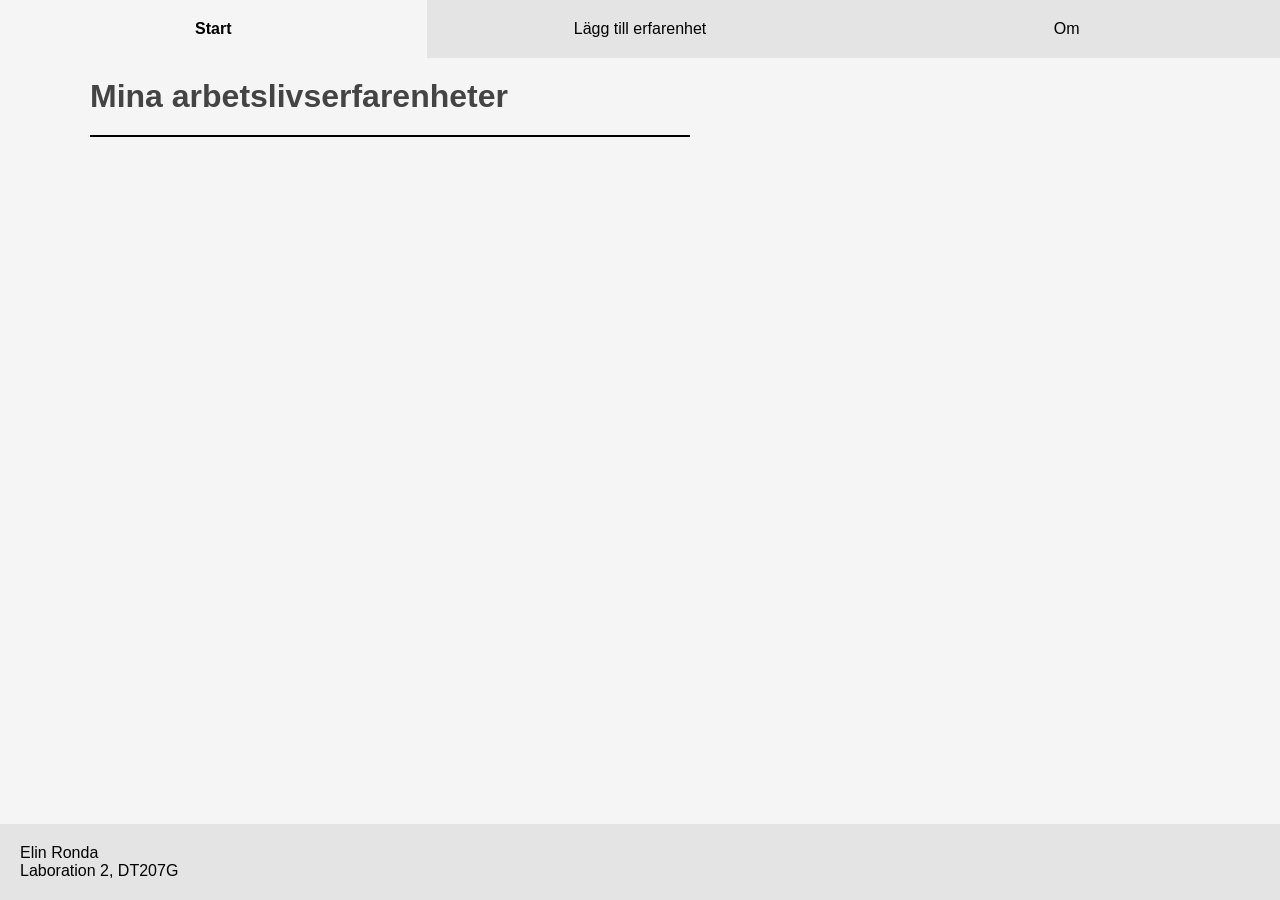
==== index.html @ 7d255be9 "Första commit" ====
<!DOCTYPE html>
<html lang="sv">
<head>
    <meta charset="UTF-8">
    <meta name="viewport" content="width=device-width, initial-scale=1.0">
    <link rel="stylesheet" href="styles.css">
    <title>Arbetslivserfarenheter</title>
</head>
<body>
    <header>
        <ul class="nav-lista">
            <li class="lista active"><a href="index.html">Start</a></li>
            <li class="lista"><a href="add.html">Lägg till erfarenhet</a></li>
            <li class="lista"><a href="about.html">Om</a></li>
        </ul>
    </header>
    <main>
    <h1>Mina arbetslivserfarenheter</h1>
    <ul id="list"></ul>
    </main>
    <footer>
        <p>Elin Ronda</p>
        <p>Laboration 2, DT207G</p>
    </footer>
    <script src="main.js"></script>
</body>

</html>
---- styles.css ----
* {
    margin: 0;
    padding: 0;
    box-sizing: border-box;
}

body {
    font-family: 'Lucida Sans', 'Lucida Sans Regular', 'Lucida Grande', 'Lucida Sans Unicode', Geneva, Verdana, sans-serif;
    background-color: #f5f5f5;
    display: flex;
    flex-direction: column;
    min-height: 100vh;

}

.nav-lista {
    display: flex;
    width: 100%;
    
}

.lista {
    list-style: none;
border-bottom: none;
background-color: #e4e4e4;
flex: 1;
text-align: center;
padding: 20px;

}

.lista a {
    text-decoration: none;
    color: black;
    
}

.lista:hover {
    background-color: rgb(149, 187, 149);
    cursor: pointer;
}

.active {
    background-color: #f5f5f5;
    font-weight: bold;
}


main {
    width: 1100px;
    margin: 0 auto;
    flex: 1;
}

h1 {
    margin-top: 20px;
    color: #444444;
}

#list {
    list-style: none;
    width: 600px;
    padding-left: 0;
    border: 1px solid black;
margin-top: 20px;
}

li {
    padding: 10px;
}

#list li:not(:last-child) {
    border-bottom: 1px solid black;
}

#list li:nth-child(even) {
    background-color: white;
}

button {
    margin-left: 10px;
    background-color: #333;
    color: white;
    border-radius: 15px;
    padding: 10px;
    cursor: pointer;
}

footer {
    background-color: #e4e4e4;
    padding: 20px;
}
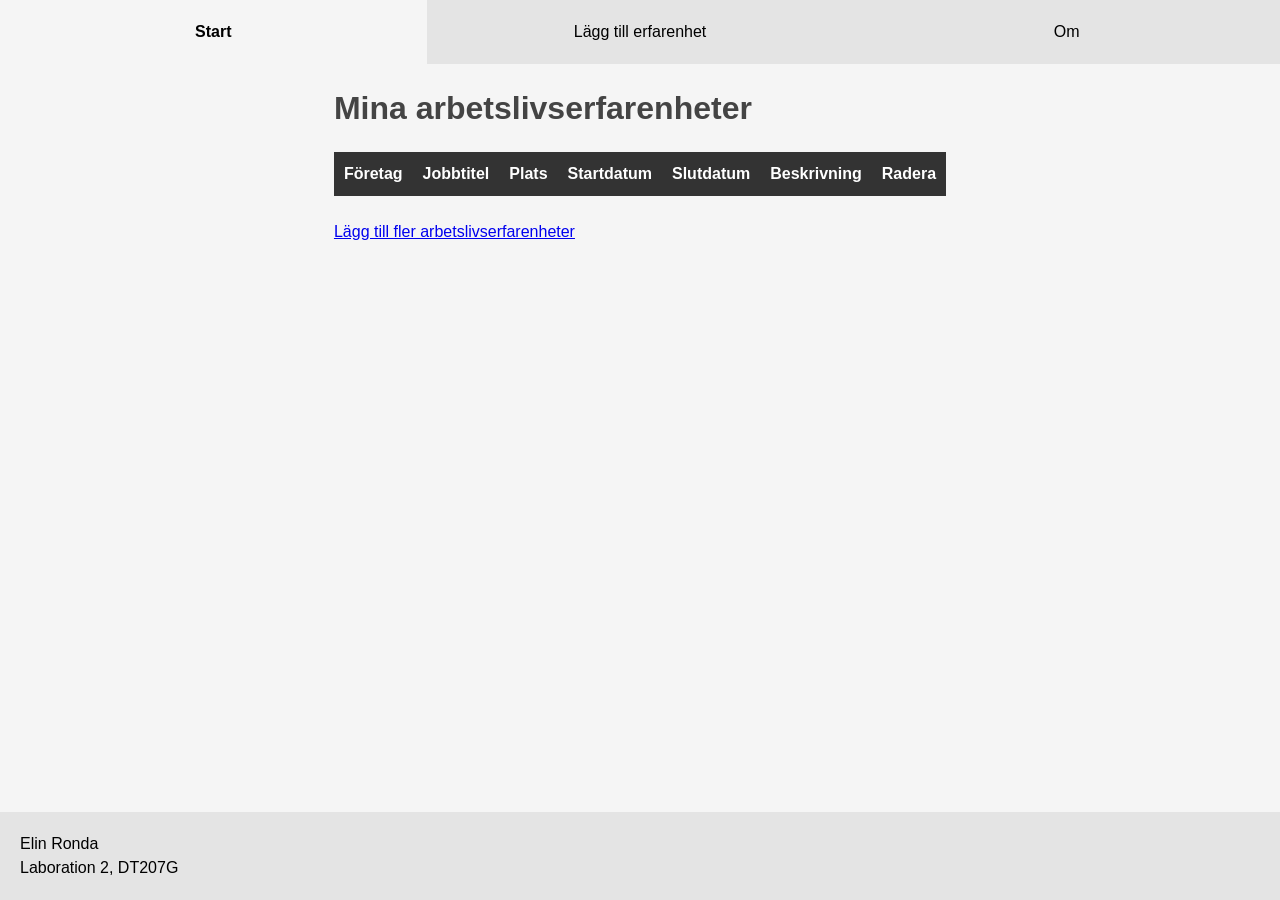
==== commit 5e6b028c: "Ändrat från list till table och uppdaterat about.html" ====
--- a/index.html
+++ b/index.html
@@ -1,11 +1,13 @@
 <!DOCTYPE html>
 <html lang="sv">
+
 <head>
     <meta charset="UTF-8">
     <meta name="viewport" content="width=device-width, initial-scale=1.0">
     <link rel="stylesheet" href="styles.css">
     <title>Arbetslivserfarenheter</title>
 </head>
+
 <body>
     <header>
         <ul class="nav-lista">
@@ -15,8 +17,24 @@
         </ul>
     </header>
     <main>
-    <h1>Mina arbetslivserfarenheter</h1>
-    <ul id="list"></ul>
+        <h1>Mina arbetslivserfarenheter</h1>
+        <div class="tablecontainer">
+        <table id="list">
+            <thead>
+                <tr>
+                    <th>Företag</th>
+                    <th>Jobbtitel</th>
+                    <th>Plats</th>
+                    <th>Startdatum</th>
+                    <th>Slutdatum</th>
+                    <th>Beskrivning</th>
+                    <th>Radera</th>
+                </tr>
+            </thead>
+            <tbody></tbody>
+        </table>
+    </div><br>
+        <a href="add.html">Lägg till fler arbetslivserfarenheter</a>
     </main>
     <footer>
         <p>Elin Ronda</p>
--- a/styles.css
+++ b/styles.css
@@ -10,7 +10,7 @@
     display: flex;
     flex-direction: column;
     min-height: 100vh;
-
+line-height: 1.5;
 }
 
 .nav-lista {
@@ -32,7 +32,7 @@
 .lista a {
     text-decoration: none;
     color: black;
-    
+    display: block; /*För att hela ytan ska vara klickbar*/
 }
 
 .lista:hover {
@@ -47,34 +47,40 @@
 
 
 main {
-    width: 1100px;
+   max-width: 1100px;
     margin: 0 auto;
     flex: 1;
 }
 
-h1 {
+h1, h2 {
     margin-top: 20px;
     color: #444444;
 }
 
-#list {
-    list-style: none;
-    width: 600px;
-    padding-left: 0;
-    border: 1px solid black;
+table {
+width: 100%;
+border-collapse: collapse;
 margin-top: 20px;
 }
 
-li {
+th {
+    background-color: #333;
+    color: white;
     padding: 10px;
+    text-align: left;
 }
 
-#list li:not(:last-child) {
-    border-bottom: 1px solid black;
+td {
+    padding: 10px;
+    border-bottom: 1px solid #ddd;
 }
 
-#list li:nth-child(even) {
-    background-color: white;
+tr:nth-child(even) {
+    background-color: #f9f9f9;
+}
+
+.tablecontainer {
+  overflow-x: auto;
 }
 
 button {
@@ -86,6 +92,17 @@
     cursor: pointer;
 }
 
+.add-h1 {
+    margin-bottom: 20px;
+}
+
+input {
+    padding: 10px;
+    max-width: 400px;
+    width: 100%;
+    margin-bottom: 20px;
+}
+
 footer {
     background-color: #e4e4e4;
     padding: 20px;
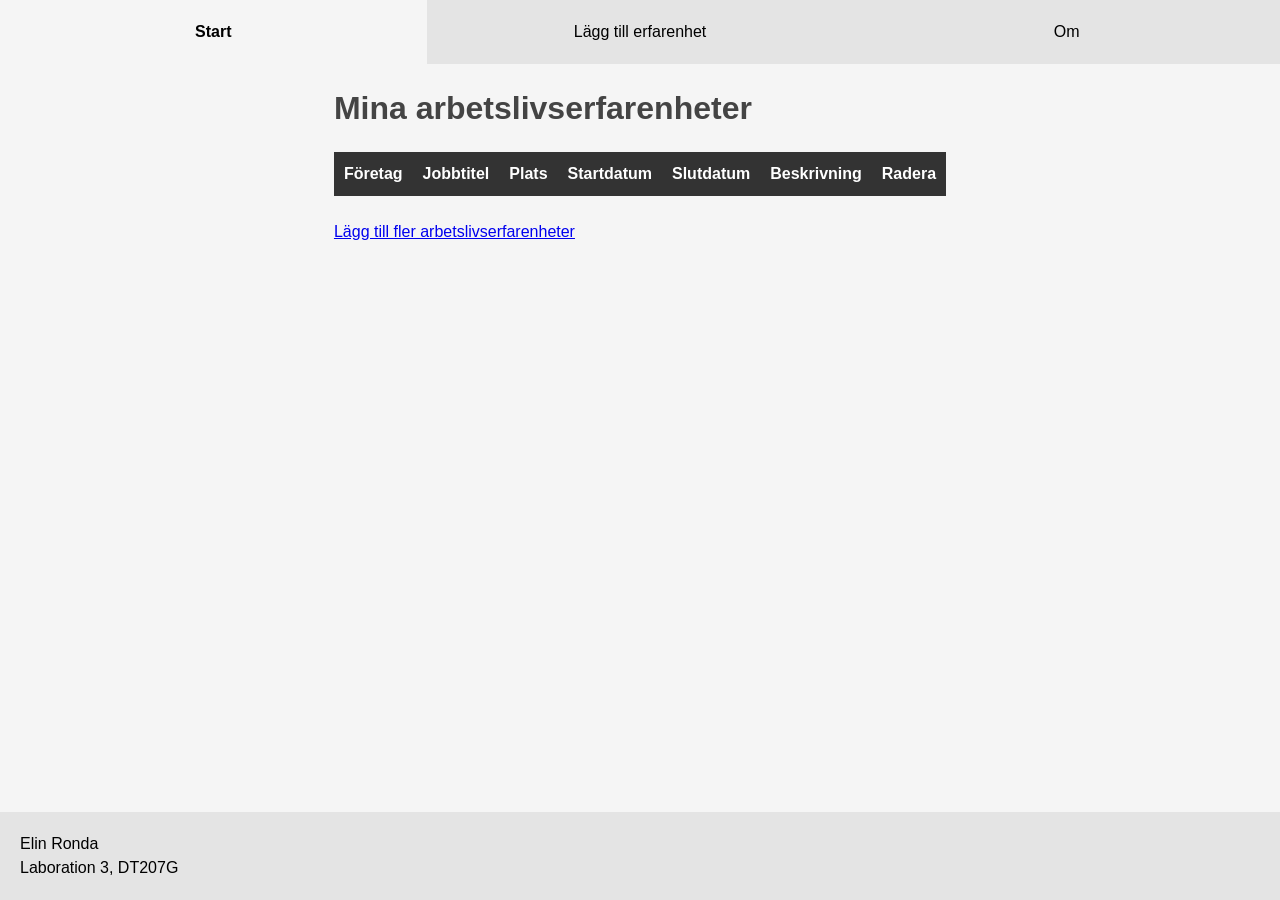
==== commit d53efadc: "Redigerat README och skrivit om about-sidan" ====
--- a/index.html
+++ b/index.html
@@ -38,7 +38,7 @@
     </main>
     <footer>
         <p>Elin Ronda</p>
-        <p>Laboration 2, DT207G</p>
+        <p>Laboration 3, DT207G</p>
     </footer>
     <script src="main.js"></script>
 </body>
